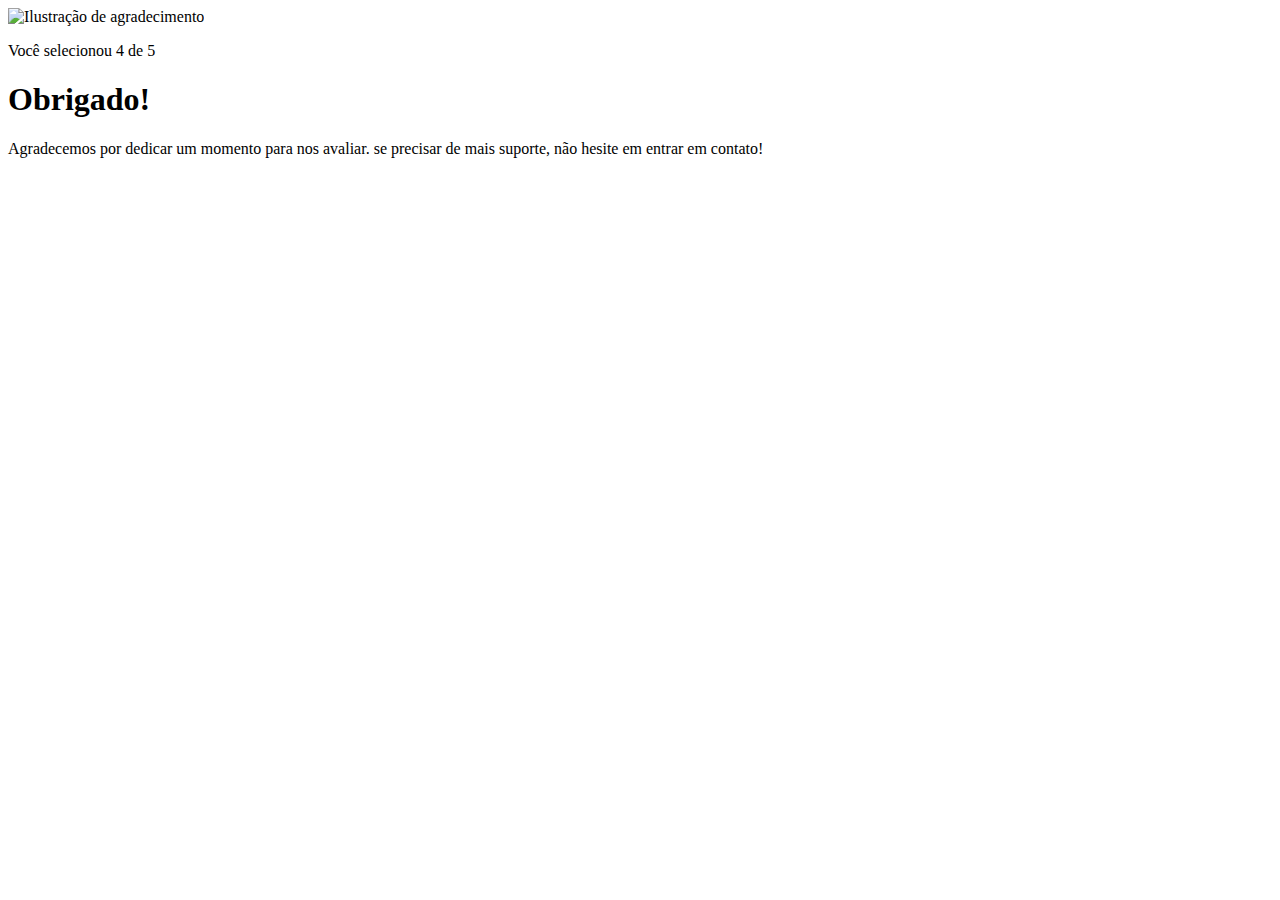
==== pagess/agradecimento .html @ b51e3e14 "sexto commit index.html, primeiro commit do agradecimento .html e primeiro commit do agradecimento.c" ====
<!DOCTYPE html>
<html lang="en">
<head>
    <meta charset="UTF-8">
    <meta name="viewport" content="width=device-width, initial-scale=1.0">
    <link rel="stylesheet" href="agradecimento.css">
    <title>Feedback - agradecimento</title>
</head>
<body>
    <div class="card">
        <img src="../images/illustration-thank-you.svg" alt="Ilustração de agradecimento ">

        <p>Você selecionou 4 de 5</p>

        <h1>Obrigado!</h1>
        
        <p>Agradecemos por dedicar um momento para nos avaliar. se precisar de mais suporte, não hesite em entrar em contato!</p>
    </div>
</body>
</html>
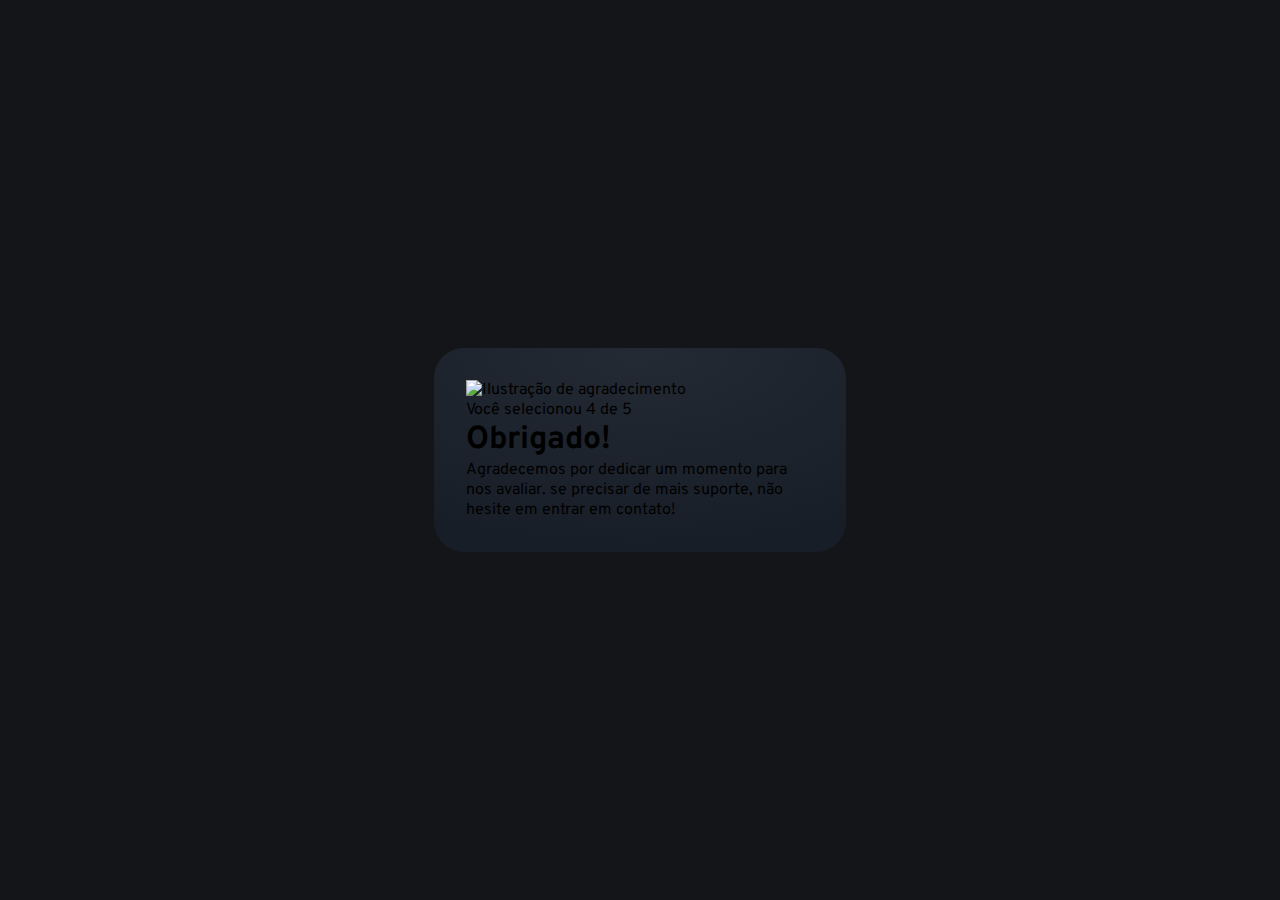
==== commit 45f5a0e9: "segundo commit do agradecimento.html e segundo commit do commit.css" ====
--- a/pagess/agradecimento .html
+++ b/pagess/agradecimento .html
@@ -4,6 +4,9 @@
     <meta charset="UTF-8">
     <meta name="viewport" content="width=device-width, initial-scale=1.0">
     <link rel="stylesheet" href="agradecimento.css">
+    <link rel="preconnect" href="https://fonts.googleapis.com">
+    <link rel="preconnect" href="https://fonts.gstatic.com" crossorigin>
+    <link href="https://fonts.googleapis.com/css2?family=Overpass:ital,wght@0,100..900;1,100..900&display=swap" rel="stylesheet">
     <title>Feedback - agradecimento</title>
 </head>
 <body>
--- a/pagess/agradecimento.css
+++ b/pagess/agradecimento.css
@@ -0,0 +1,33 @@
+* {
+    margin: 0;
+    padding: 0;
+    box-sizing: border-box;
+    font-family: "Overpass", sans-serif;
+    -webkit-font-smothing: antialiased;
+}
+
+:root {
+    --dark-blue: #262E38;
+    --light-grey: #969FAD;
+    --medium-grey: #7C8798;
+    --orange: #fC7614;
+    --white: #FFF;
+    --very-dark-blue: #131518; 
+    --black-gradient: radial-gradient(98.96% 98.96% at 50% 0%, #232a34 0%, #181e27 100%);
+}
+
+body {
+    background-color: var(--very-dark-blue); 
+    height: 100svh;
+
+    display: flex;
+    justify-content: center;
+    align-items: center;
+}    
+
+    .card {
+        background: var(--black-gradient);
+        max-width: 412px;
+        padding: 32px;
+        border-radius: 30px;
+    } 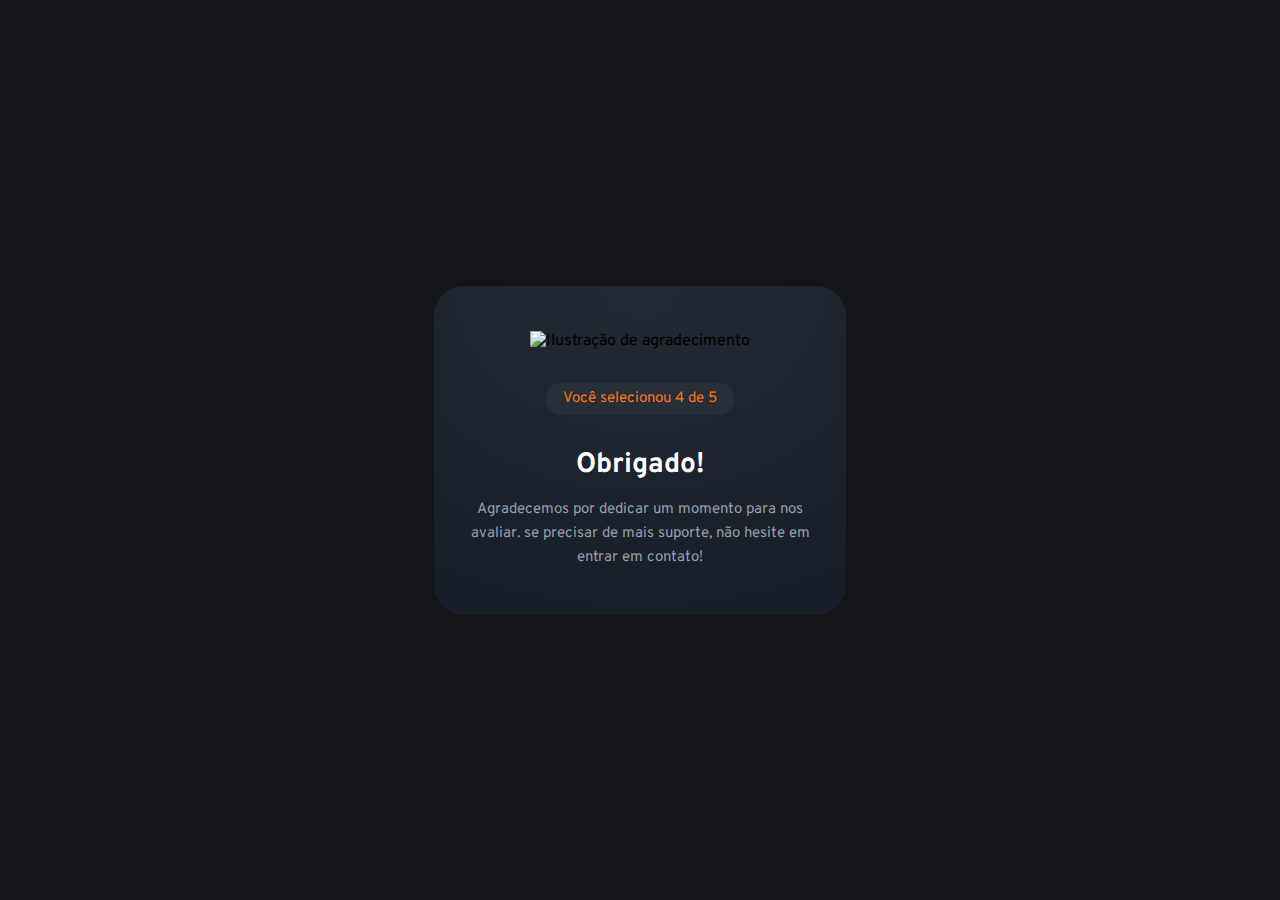
==== commit 76194ec4: "terceiro commit do agradecimento.html e quarto commit do agradecimento.css" ====
--- a/pagess/agradecimento .html
+++ b/pagess/agradecimento .html
@@ -13,7 +13,7 @@
     <div class="card">
         <img src="../images/illustration-thank-you.svg" alt="Ilustração de agradecimento ">
 
-        <p>Você selecionou 4 de 5</p>
+        <p class="paragrafo_nota">Você selecionou 4 de 5</p>
 
         <h1>Obrigado!</h1>
         
--- a/pagess/agradecimento.css
+++ b/pagess/agradecimento.css
@@ -27,7 +27,38 @@
 
     .card {
         background: var(--black-gradient);
+        text-align: center;
         max-width: 412px;
-        padding: 32px;
+        padding: 45px 32px;
         border-radius: 30px;
-    } +    } 
+
+    .card img {
+        margin-bottom: 32px;
+    }
+
+   .card .paragrafo_nota {
+        background-color: var(--dark-blue);
+        width: fit-content;
+        margin-inline: auto;
+        padding: 4px 18px;
+        border-radius: 22px;
+
+        font-size: 15px;
+        color: var(--orange);
+
+        margin-bottom: 32px;
+
+    }
+
+    .card h1 {
+        color: var(--white);
+        font-size: 28px;
+        margin-bottom: 15px;
+    }
+
+    .card p {
+        color: var(--light-grey);
+        font-size: 15px;
+        line-height: 24px;
+    }